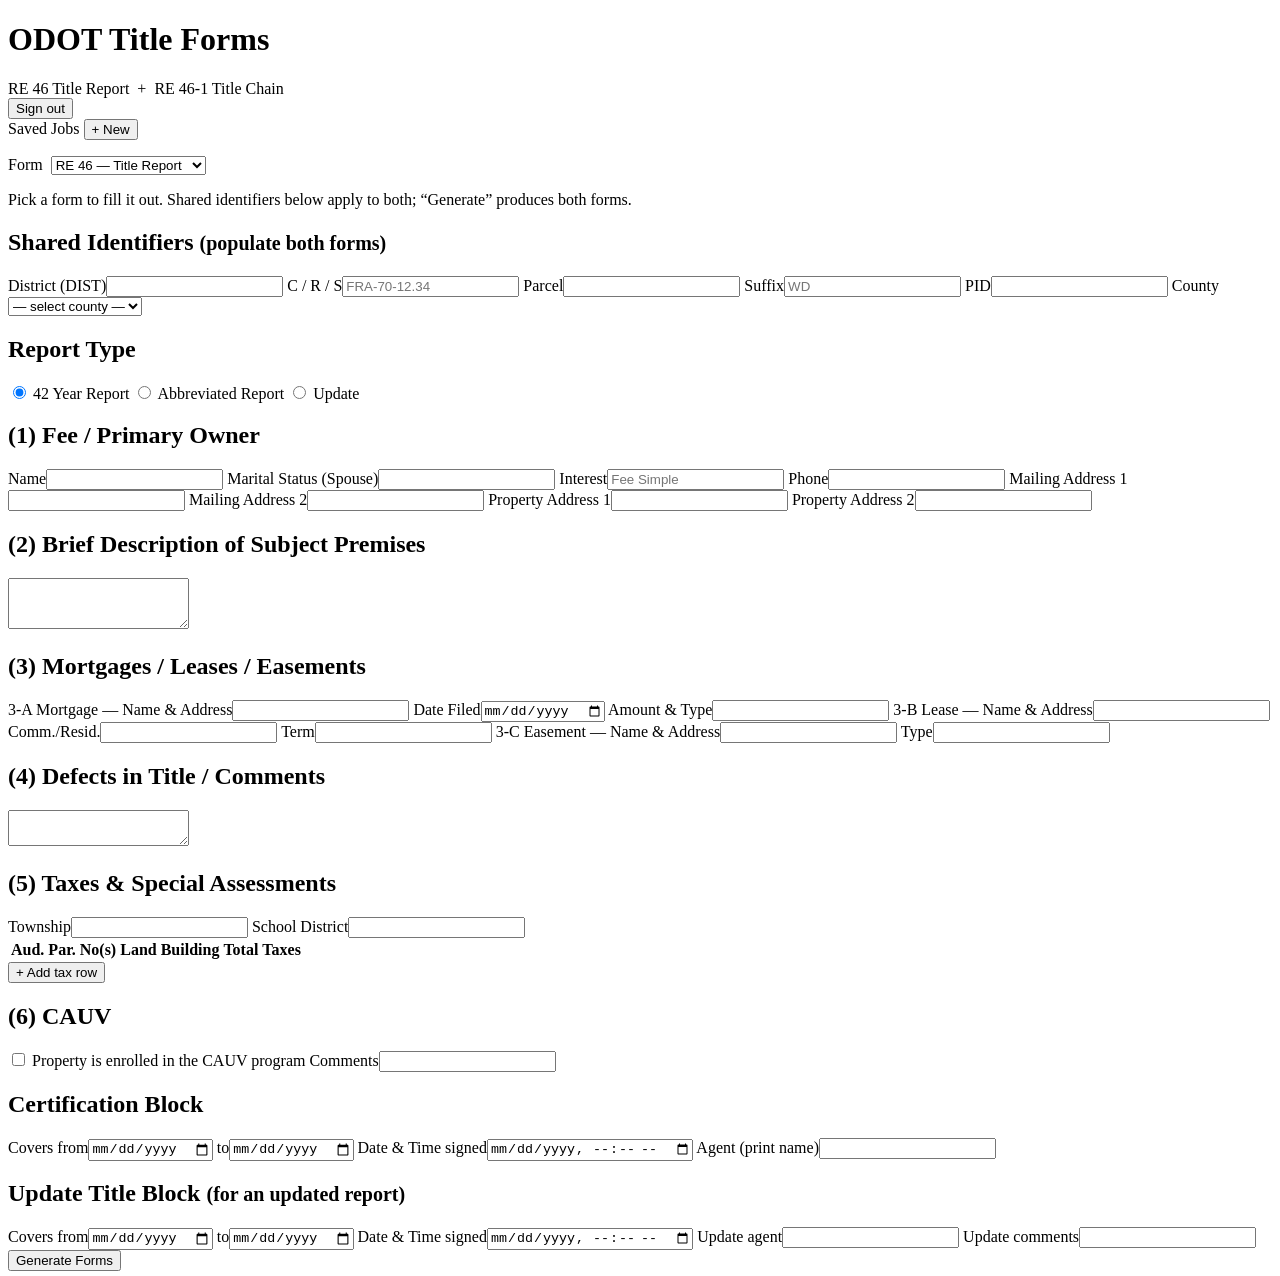
==== frontend/index.html @ 4f8d753a "Initial commit: ODOT RE 46 / RE 46-1 title forms web app Multitenant FastAPI app: per-business email" ====
<!DOCTYPE html>
<html lang="en">
<head>
  <meta charset="utf-8" />
  <meta name="viewport" content="width=device-width, initial-scale=1" />
  <title>ODOT Title Forms — RE 46 / RE 46-1</title>
  <link rel="stylesheet" href="/static/styles.css" />
</head>
<body>
  <header class="topbar">
    <h1>ODOT Title Forms</h1>
    <span class="sub">RE 46 Title Report &nbsp;+&nbsp; RE 46-1 Title Chain</span>
    <div class="userbox">
      <span id="who" class="who"></span>
      <button id="btn-logout" class="ghost" type="button">Sign out</button>
    </div>
  </header>

  <div class="layout">
    <!-- Saved jobs -->
    <aside class="sidebar">
      <div class="side-head">
        <span>Saved Jobs</span>
        <button id="btn-new" class="ghost" title="Start a new blank job">+ New</button>
      </div>
      <ul id="jobs-list" class="jobs"></ul>
    </aside>

    <!-- Form -->
    <main class="form-wrap">
      <form id="title-form" autocomplete="off">

        <section class="card selector">
          <label class="inline big">
            Form&nbsp;
            <select id="form-select">
              <option value="re46">RE 46 — Title Report</option>
              <option value="chain">RE 46-1 — Title Chain</option>
            </select>
          </label>
          <p class="muted note">Pick a form to fill it out. Shared identifiers below apply to both; “Generate” produces both forms.</p>
        </section>

        <!-- Shared across both forms (always visible) -->
        <section class="card">
          <h2>Shared Identifiers <small>(populate both forms)</small></h2>
          <div class="grid">
            <label>District (DIST)<input id="district" /></label>
            <label>C / R / S<input id="crs" placeholder="FRA-70-12.34" /></label>
            <label>Parcel<input id="parcel" /></label>
            <label>Suffix<input id="suffix" placeholder="WD" /></label>
            <label>PID<input id="pid" /></label>
            <label>County<select id="county"><option value="">— select county —</option></select>
          </div>
        </section>

        <!-- ============ RE 46 view ============ -->
        <div id="view-re46" class="form-view">
          <section class="card">
            <h2>Report Type</h2>
            <div class="radios">
              <label><input type="radio" name="report_type" value="42year" checked /> 42 Year Report</label>
              <label><input type="radio" name="report_type" value="abbreviated" /> Abbreviated Report</label>
              <label><input type="radio" name="report_type" value="update" /> Update</label>
            </div>
          </section>

          <section class="card">
            <h2>(1) Fee / Primary Owner</h2>
            <div class="grid">
              <label class="col3">Name<input id="owner_name" /></label>
              <label>Marital Status (Spouse)<input id="owner_marital" /></label>
              <label>Interest<input id="owner_interest" placeholder="Fee Simple" /></label>
              <label>Phone<input id="owner_phone" /></label>
              <label>Mailing Address 1<input id="mail_addr1" /></label>
              <label>Mailing Address 2<input id="mail_addr2" /></label>
              <label>Property Address 1<input id="prop_addr1" /></label>
              <label>Property Address 2<input id="prop_addr2" /></label>
            </div>
          </section>

          <section class="card">
            <h2>(2) Brief Description of Subject Premises</h2>
            <textarea id="fee_description" rows="3"></textarea>
          </section>

          <section class="card">
            <h2>(3) Mortgages / Leases / Easements</h2>
            <div class="grid">
              <label class="col2">3-A Mortgage — Name &amp; Address<input id="mortgages_name" /></label>
              <label>Date Filed<input id="mortgages_date" type="date" /></label>
              <label>Amount &amp; Type<input id="mortgages_amount" /></label>
              <label class="col2">3-B Lease — Name &amp; Address<input id="leases_name" /></label>
              <label>Comm./Resid.<input id="leases_type" /></label>
              <label>Term<input id="leases_term" /></label>
              <label class="col2">3-C Easement — Name &amp; Address<input id="easements_name" /></label>
              <label>Type<input id="easements_type" /></label>
            </div>
          </section>

          <section class="card">
            <h2>(4) Defects in Title / Comments</h2>
            <textarea id="defects" rows="2"></textarea>
          </section>

          <section class="card">
            <h2>(5) Taxes &amp; Special Assessments</h2>
            <div class="grid">
              <label>Township<input id="township" /></label>
              <label>School District<input id="school_district" /></label>
            </div>
            <table class="repeater" id="tax-table">
              <thead>
                <tr><th>Aud. Par. No(s)</th><th>Land</th><th>Building</th><th>Total</th><th>Taxes</th><th></th></tr>
              </thead>
              <tbody></tbody>
            </table>
            <button type="button" class="ghost" data-add="tax">+ Add tax row</button>
          </section>

          <section class="card">
            <h2>(6) CAUV</h2>
            <label class="inline"><input type="checkbox" id="cauv" /> Property is enrolled in the CAUV program</label>
            <label>Comments<input id="cauv_comments" /></label>
          </section>

          <section class="card">
            <h2>Certification Block</h2>
            <div class="grid">
              <label>Covers from<input id="cover_from" type="date" /></label>
              <label>to<input id="cover_to" type="date" /></label>
              <label>Date &amp; Time signed<input id="sign_datetime" type="datetime-local" /></label>
              <label>Agent (print name)<input id="agent_name" /></label>
            </div>
          </section>

          <section class="card">
            <h2>Update Title Block <small>(for an updated report)</small></h2>
            <div class="grid">
              <label>Covers from<input id="update_from" type="date" /></label>
              <label>to<input id="update_to" type="date" /></label>
              <label>Date &amp; Time signed<input id="update_datetime" type="datetime-local" /></label>
              <label>Update agent<input id="update_agent_name" /></label>
              <label class="col3">Update comments<input id="update_comments" /></label>
            </div>
          </section>
        </div>

        <!-- ============ RE 46-1 view ============ -->
        <div id="view-chain" class="form-view" hidden>
          <section class="card">
            <h2>Title Chain (RE 46-1)</h2>
            <div class="table-scroll">
              <table class="repeater fixed wide" id="chain-table">
                <colgroup>
                  <col style="width:15%" /><col style="width:14%" /><col style="width:11%" />
                  <col style="width:16%" /><col style="width:8%" /><col style="width:7%" />
                  <col style="width:10%" /><col style="width:15%" /><col style="width:4%" />
                </colgroup>
                <thead>
                  <tr>
                    <th>Grantor</th><th>Grantee</th><th>Date Signed</th><th>Date/Time Recorded</th>
                    <th>Vol/Page</th><th>Conv. Fee</th><th>Instrument</th><th>Description</th><th></th>
                  </tr>
                </thead>
                <tbody></tbody>
              </table>
            </div>
            <button type="button" class="ghost" data-add="chain">+ Add chain entry</button>
          </section>
        </div>

      </form>
    </main>

    <!-- Results -->
    <aside class="results">
      <div class="actions">
        <button id="btn-generate" class="primary">Generate Forms</button>
        <div id="current-job" class="muted"></div>
      </div>
      <div id="result" class="result"></div>
    </aside>
  </div>

  <!-- Forced password change on first login / after an admin reset -->
  <div id="pw-modal" class="modal" hidden>
    <div class="modal-card">
      <h3>Set your password</h3>
      <p class="muted">For your security, choose your own password before continuing.</p>
      <label>New password<input id="pw-new" type="password" autocomplete="new-password" /></label>
      <label>Confirm password<input id="pw-confirm" type="password" autocomplete="new-password" /></label>
      <div id="pw-error" class="banner err" hidden></div>
      <button id="pw-submit" class="primary" type="button">Save &amp; continue</button>
    </div>
  </div>

  <script src="/static/app.js"></script>
</body>
</html>
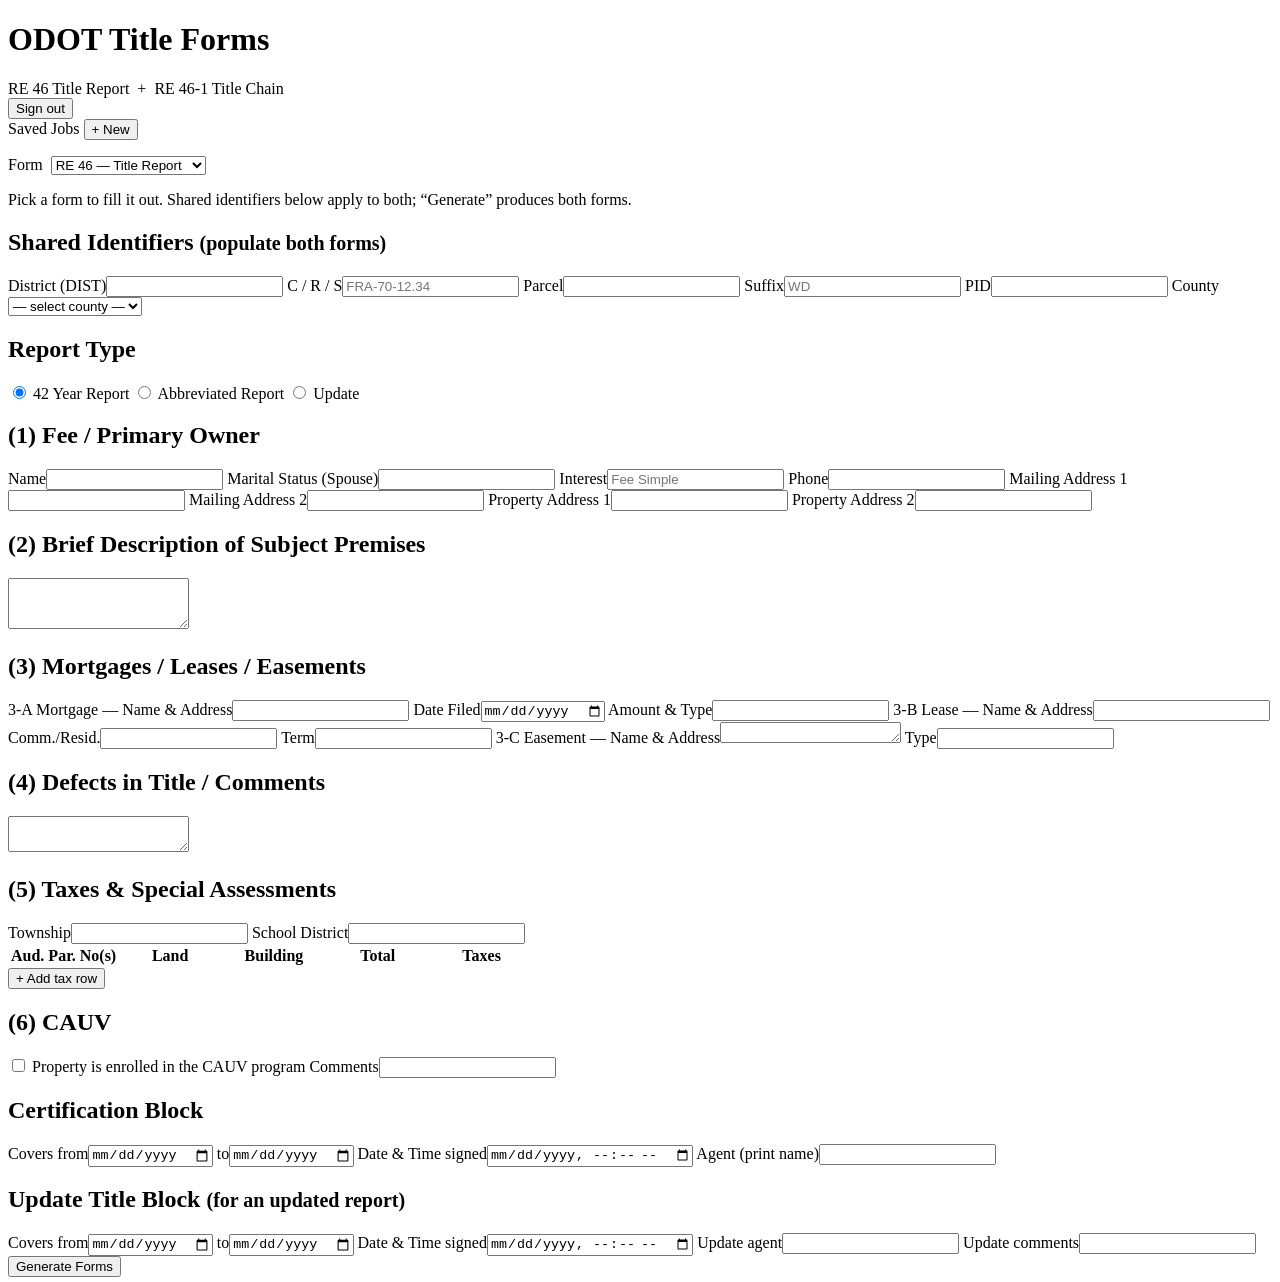
==== commit 697306f2: "Title report tweaks: scrollable easement field + wider tax columns - Easement Name & Address is now " ====
--- a/frontend/index.html
+++ b/frontend/index.html
@@ -93,7 +93,7 @@
               <label class="col2">3-B Lease — Name &amp; Address<input id="leases_name" /></label>
               <label>Comm./Resid.<input id="leases_type" /></label>
               <label>Term<input id="leases_term" /></label>
-              <label class="col2">3-C Easement — Name &amp; Address<input id="easements_name" /></label>
+              <label class="col2">3-C Easement — Name &amp; Address<textarea id="easements_name" class="grow scrollable" rows="1"></textarea></label>
               <label>Type<input id="easements_type" /></label>
             </div>
           </section>
@@ -109,12 +109,18 @@
               <label>Township<input id="township" /></label>
               <label>School District<input id="school_district" /></label>
             </div>
-            <table class="repeater" id="tax-table">
-              <thead>
-                <tr><th>Aud. Par. No(s)</th><th>Land</th><th>Building</th><th>Total</th><th>Taxes</th><th></th></tr>
-              </thead>
-              <tbody></tbody>
-            </table>
+            <div class="table-scroll">
+              <table class="repeater fixed wide-tax" id="tax-table">
+                <colgroup>
+                  <col style="width:20%" /><col style="width:19%" /><col style="width:19%" />
+                  <col style="width:19%" /><col style="width:19%" /><col style="width:4%" />
+                </colgroup>
+                <thead>
+                  <tr><th>Aud. Par. No(s)</th><th>Land</th><th>Building</th><th>Total</th><th>Taxes</th><th></th></tr>
+                </thead>
+                <tbody></tbody>
+              </table>
+            </div>
             <button type="button" class="ghost" data-add="tax">+ Add tax row</button>
           </section>
 
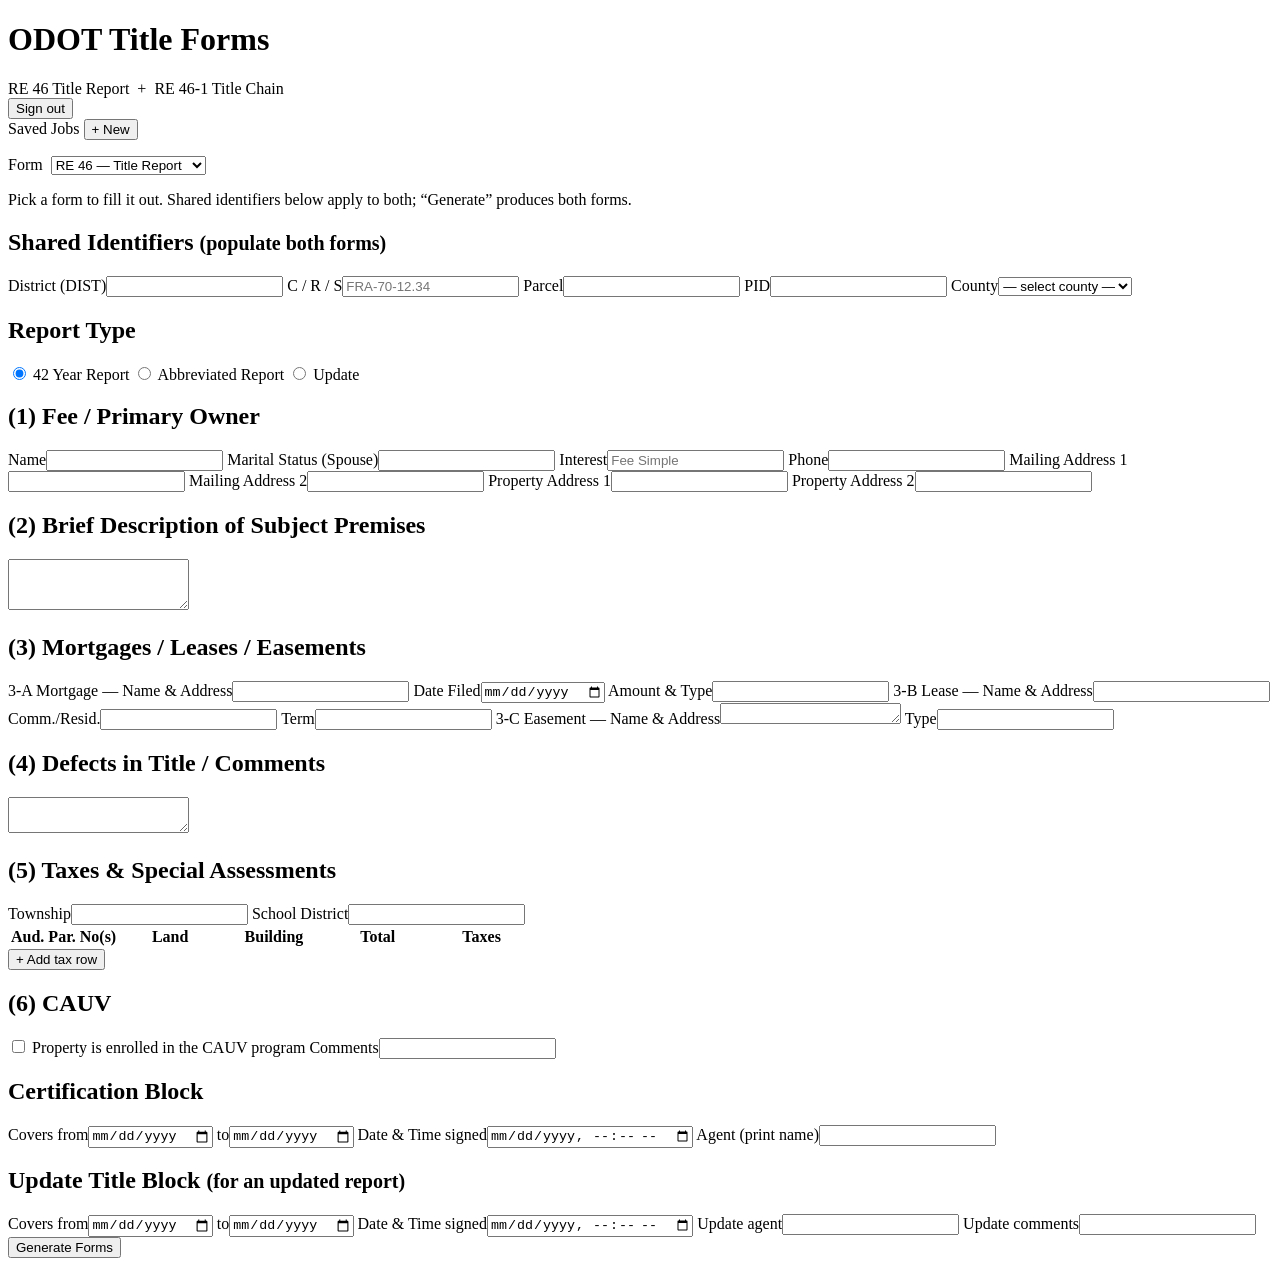
==== commit e836260a: "Remove the Suffix field from the form (and from generated documents) User-facing change: the Suffix " ====
--- a/frontend/index.html
+++ b/frontend/index.html
@@ -48,7 +48,6 @@
             <label>District (DIST)<input id="district" /></label>
             <label>C / R / S<input id="crs" placeholder="FRA-70-12.34" /></label>
             <label>Parcel<input id="parcel" /></label>
-            <label>Suffix<input id="suffix" placeholder="WD" /></label>
             <label>PID<input id="pid" /></label>
             <label>County<select id="county"><option value="">— select county —</option></select>
           </div>
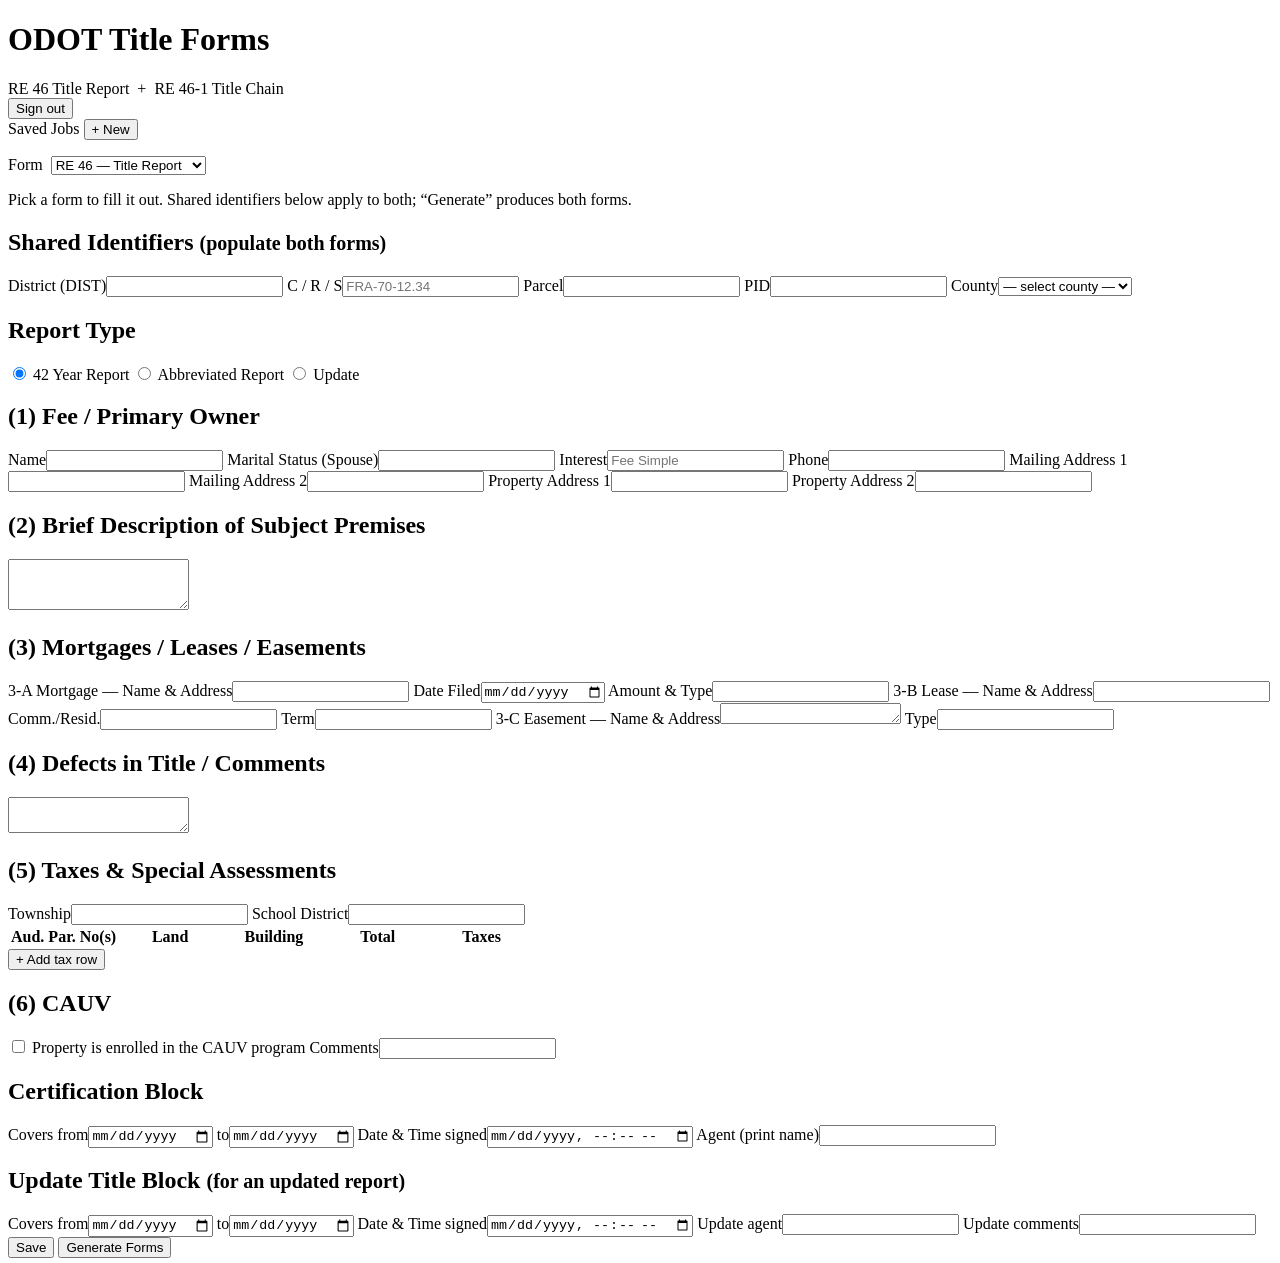
==== commit 971ee2c1: "Add explicit Save button so users can persist in-progress work Previously a job was only saved when " ====
--- a/frontend/index.html
+++ b/frontend/index.html
@@ -181,7 +181,9 @@
     <!-- Results -->
     <aside class="results">
       <div class="actions">
+        <button id="btn-save" class="ghost block" type="button">Save</button>
         <button id="btn-generate" class="primary">Generate Forms</button>
+        <div id="save-status" class="muted small"></div>
         <div id="current-job" class="muted"></div>
       </div>
       <div id="result" class="result"></div>
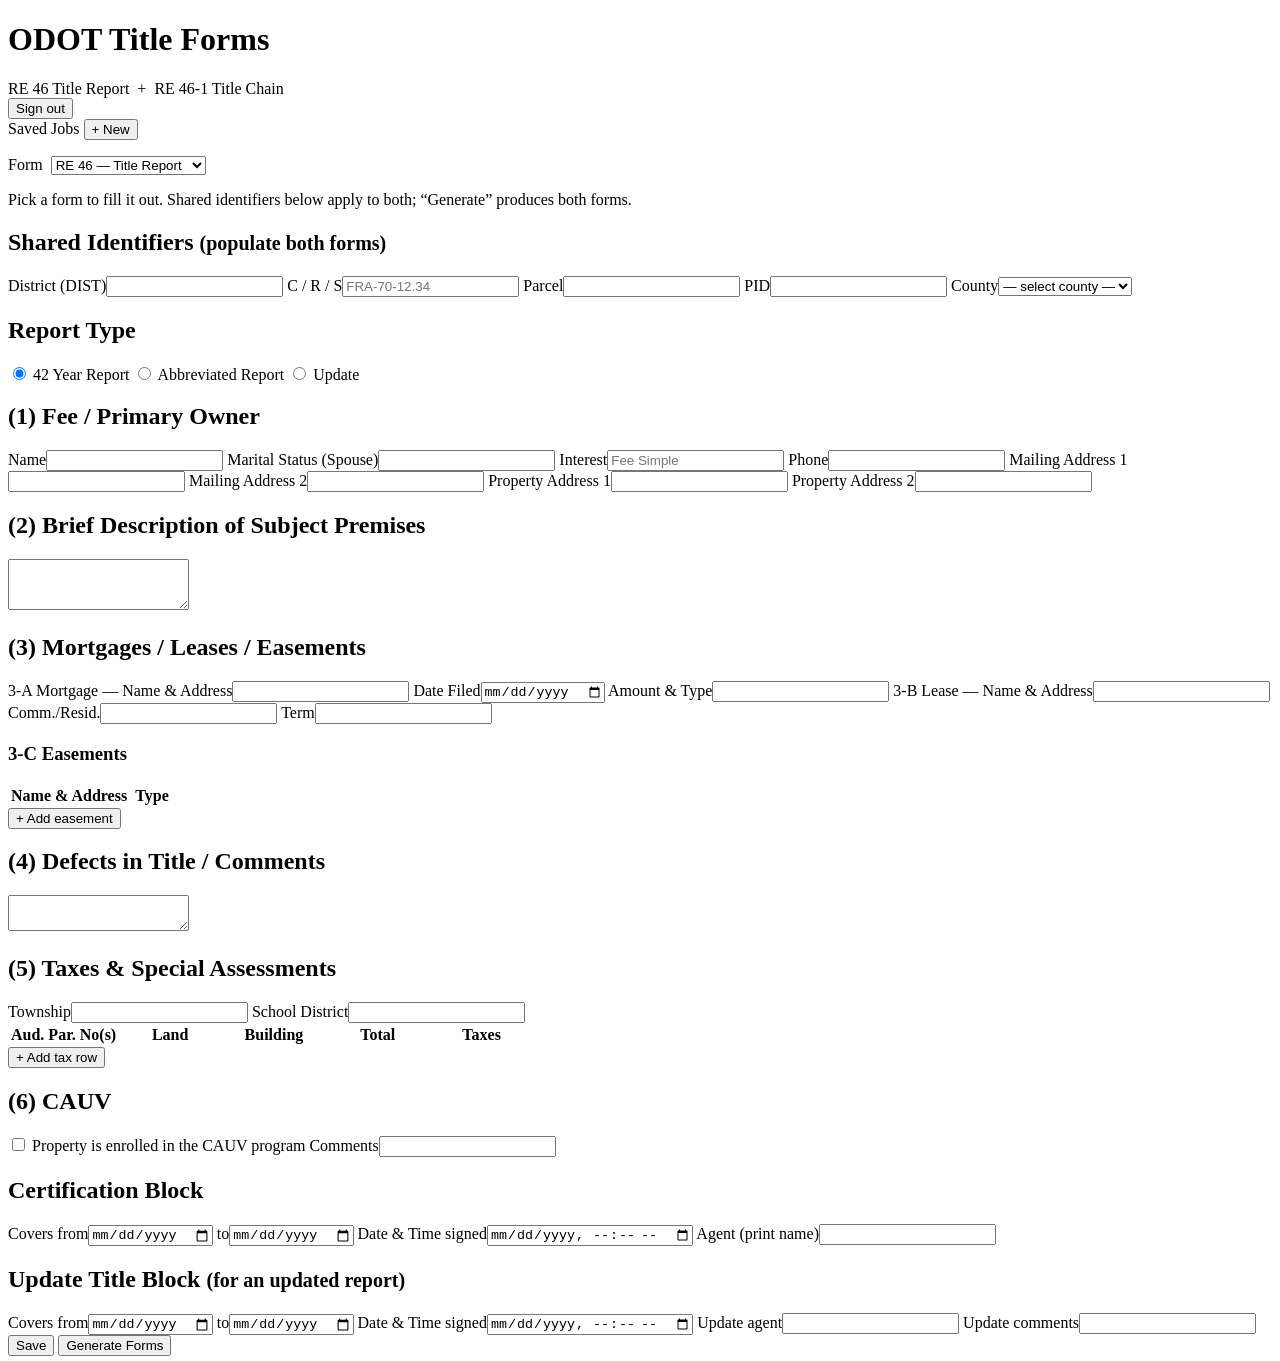
==== commit 507826e3: "Make Easements a multi-entry repeater (add multiple per parcel) - TitleJob.easements is now a list o" ====
--- a/frontend/index.html
+++ b/frontend/index.html
@@ -92,9 +92,18 @@
               <label class="col2">3-B Lease — Name &amp; Address<input id="leases_name" /></label>
               <label>Comm./Resid.<input id="leases_type" /></label>
               <label>Term<input id="leases_term" /></label>
-              <label class="col2">3-C Easement — Name &amp; Address<textarea id="easements_name" class="grow scrollable" rows="1"></textarea></label>
-              <label>Type<input id="easements_type" /></label>
-            </div>
+            </div>
+            <h3 class="subhead">3-C Easements</h3>
+            <table class="repeater fixed" id="easements-table">
+              <colgroup>
+                <col style="width:70%" /><col style="width:26%" /><col style="width:4%" />
+              </colgroup>
+              <thead>
+                <tr><th>Name &amp; Address</th><th>Type</th><th></th></tr>
+              </thead>
+              <tbody></tbody>
+            </table>
+            <button type="button" class="ghost" data-add="easement">+ Add easement</button>
           </section>
 
           <section class="card">
